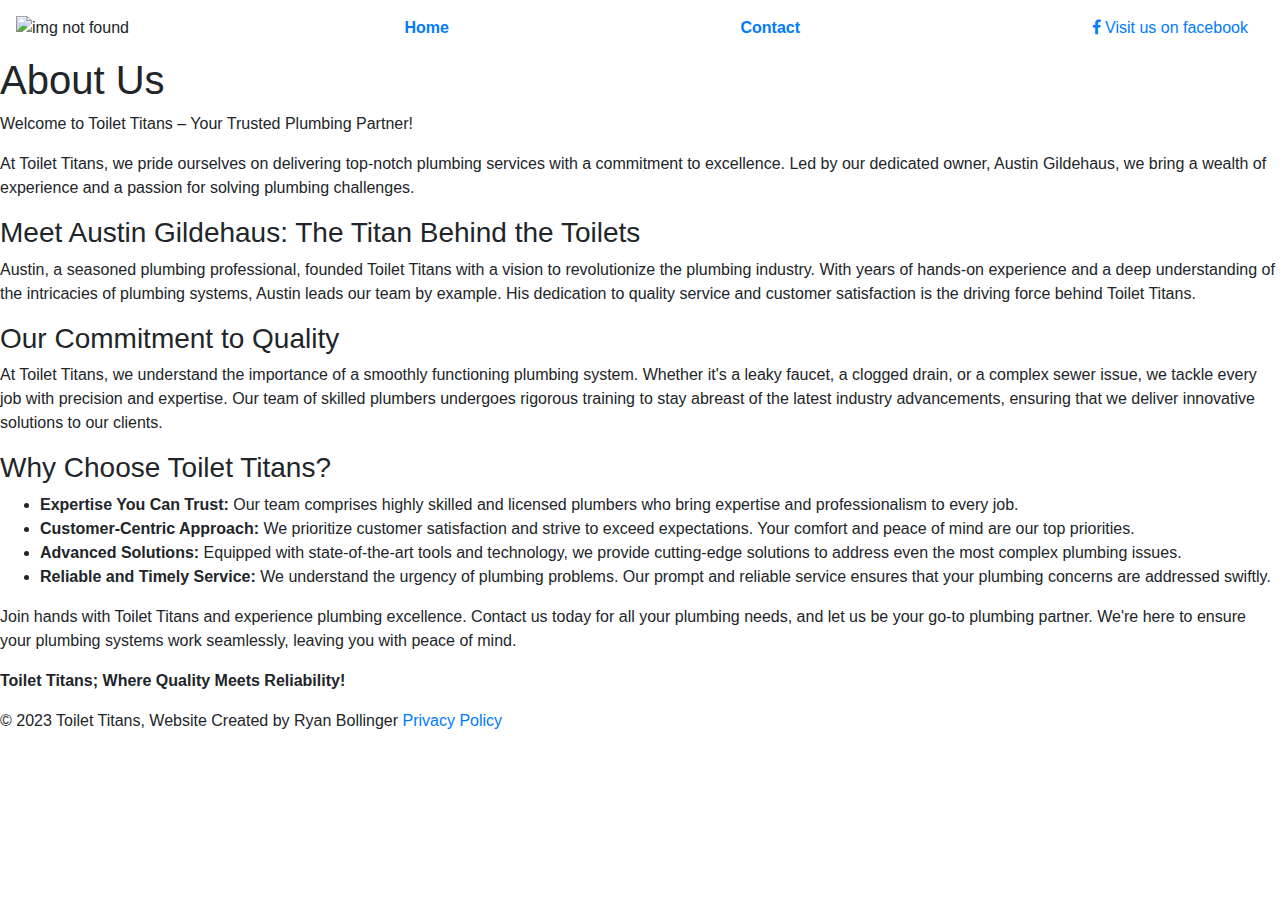
==== flask_app/templates/about_us.html @ 8ad5e964 "style changes" ====
<head>
    <meta charset="UTF-8">
    <meta name="google-adsense-account" content="ca-pub-8284760783766658">  
    <link rel="icon" type="image/x-icon" href="/static/images/1000003068.png">
    <link rel="stylesheet" href="https://cdnjs.cloudflare.com/ajax/libs/font-awesome/4.7.0/css/font-awesome.min.css">
    <link rel="stylesheet" href="https://cdn.jsdelivr.net/npm/bootstrap@4.0.0/dist/css/bootstrap.min.css" integrity="sha384-Gn5384xqQ1aoWXA+058RXPxPg6fy4IWvTNh0E263XmFcJlSAwiGgFAW/dAiS6JXm" crossorigin="anonymous">
    <meta name="viewport" content="width=device-width, initial-scale=1.0">
    <link rel="stylesheet" href="/static/style.css">
    <script async src="https://pagead2.googlesyndication.com/pagead/js/adsbygoogle.js?client=ca-pub-8284760783766658"
    crossorigin="anonymous"></script>
    <meta name="description" content="Professional plumbing services with Toilet Titans. Contact us for camera sewer inspection, drain cleaning, and more.">
    <link rel="stylesheet" href="https://fonts.googleapis.com/css2?family=EB+Garamond&display=swap">
    <title>Toilet Titans</title>
</head>
<body>
    <body>
        <div class="header">
            <div class="navbar">
                <img class="logo" src="/static/images/1000003068.png" alt="img not found" >
                <a href="/" class="nav-link"><strong>Home</strong></a>
                <a href="/contact" class="nav-link"><strong>Contact</strong></a>
                <a href="https://www.facebook.com/profile.php?id=61553675832919" class="nav-link"><i class="fa fa-facebook"></i> Visit us on facebook</a>
            </div>
        </div>
        <div>
            <div class="body">
                <h1>About Us</h1>
                <p>Welcome to Toilet Titans – Your Trusted Plumbing Partner!</p>
                <p>At Toilet Titans, we pride ourselves on delivering top-notch plumbing services with a commitment to
                    excellence. Led by our dedicated owner, Austin Gildehaus, we bring a wealth of experience and a passion
                    for solving plumbing challenges.</p>
                <h3>Meet Austin Gildehaus: The Titan Behind the Toilets</h3>
                <p>Austin, a seasoned plumbing professional, founded Toilet Titans with a vision to revolutionize the
                    plumbing industry. With years of hands-on experience and a deep understanding of the intricacies of
                    plumbing systems, Austin leads our team by example. His dedication to quality service and customer
                    satisfaction is the driving force behind Toilet Titans.</p>
                <h3>Our Commitment to Quality</h3>
                <p>At Toilet Titans, we understand the importance of a smoothly functioning plumbing system. Whether it's a
                    leaky faucet, a clogged drain, or a complex sewer issue, we tackle every job with precision and
                    expertise. Our team of skilled plumbers undergoes rigorous training to stay abreast of the latest
                    industry advancements, ensuring that we deliver innovative solutions to our clients.</p>
                <h3>Why Choose Toilet Titans?</h3>
                <ul>
                    <li class="li"><strong>Expertise You Can Trust:</strong> Our team comprises highly skilled and licensed plumbers
                        who bring expertise and professionalism to every job.</li>
                    <li class="li"><strong>Customer-Centric Approach:</strong> We prioritize customer satisfaction and strive to
                        exceed expectations. Your comfort and peace of mind are our top priorities.</li>
                    <li class="li"><strong>Advanced Solutions:</strong> Equipped with state-of-the-art tools and technology, we
                        provide cutting-edge solutions to address even the most complex plumbing issues.</li>
                    <li class="li"><strong>Reliable and Timely Service:</strong> We understand the urgency of plumbing problems. Our
                        prompt and reliable service ensures that your plumbing concerns are addressed swiftly.</li>
                </ul>
                <p>Join hands with Toilet Titans and experience plumbing excellence. Contact us today for all your plumbing
                    needs, and let us be your go-to plumbing partner. We're here to ensure your plumbing systems work
                    seamlessly, leaving you with peace of mind.</p>
                <p><strong>Toilet Titans; Where Quality Meets Reliability!</strong></p>
            </div>
        </div>
        <div class="footer">
            <p>&copy; 2023 Toilet Titans, Website Created by Ryan Bollinger <a href="/privacy_policy">Privacy Policy</a>
            </p>
        </div>
    </body>
    
    </html>
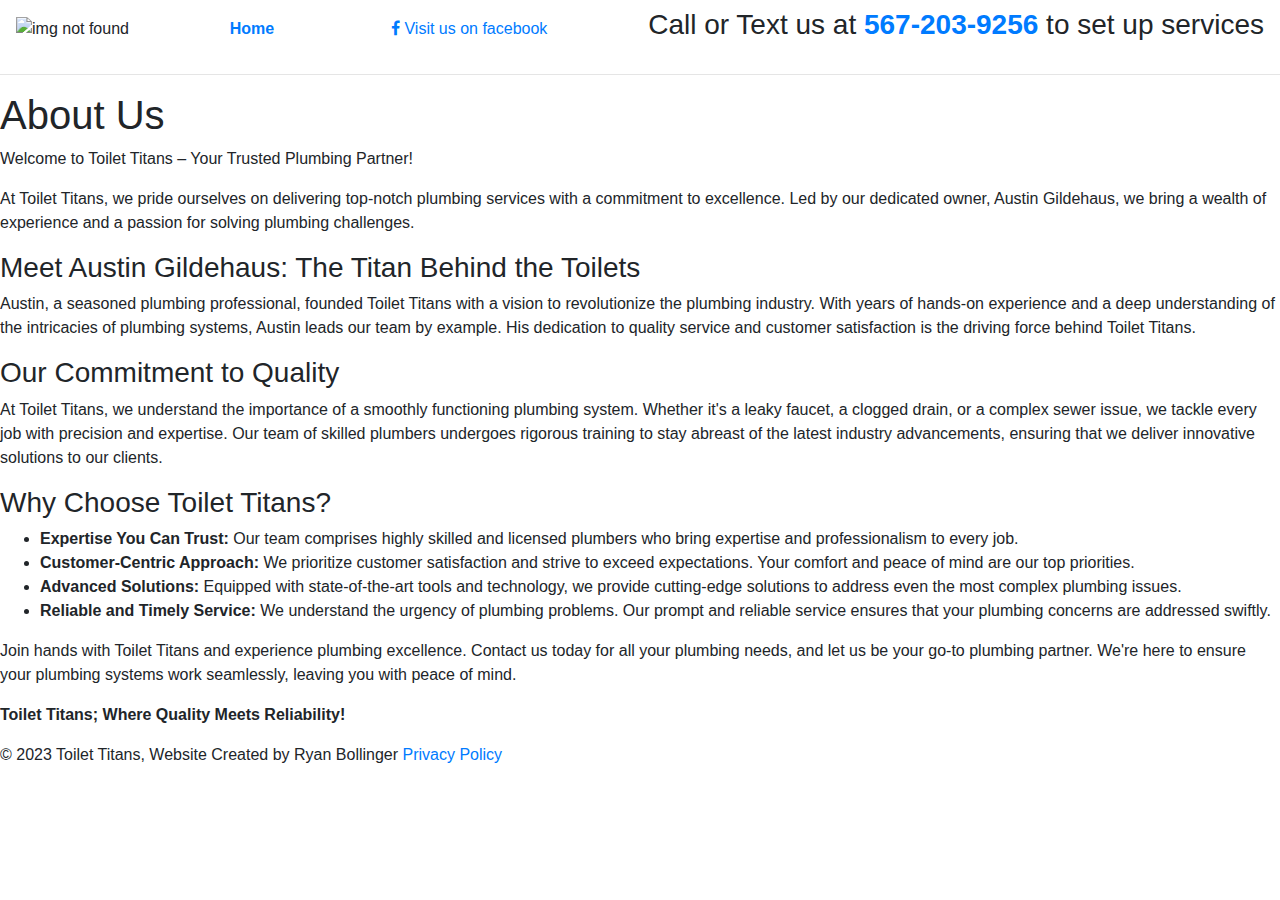
==== commit 77f8457b: "style changes" ====
--- a/flask_app/templates/about_us.html
+++ b/flask_app/templates/about_us.html
@@ -16,11 +16,12 @@
     <body>
         <div class="header">
             <div class="navbar">
-                <img class="logo" src="/static/images/1000003068.png" alt="img not found" >
+                <img class="logo" src="/static/images/1000003068.png" alt="img not found">
                 <a href="/" class="nav-link"><strong>Home</strong></a>
-                <a href="/contact" class="nav-link"><strong>Contact</strong></a>
                 <a href="https://www.facebook.com/profile.php?id=61553675832919" class="nav-link"><i class="fa fa-facebook"></i> Visit us on facebook</a>
+                <h3>Call or Text us at <a href=""><strong>567-203-9256</strong></a> to set up services</h3>
             </div>
+            <hr>
         </div>
         <div>
             <div class="body">
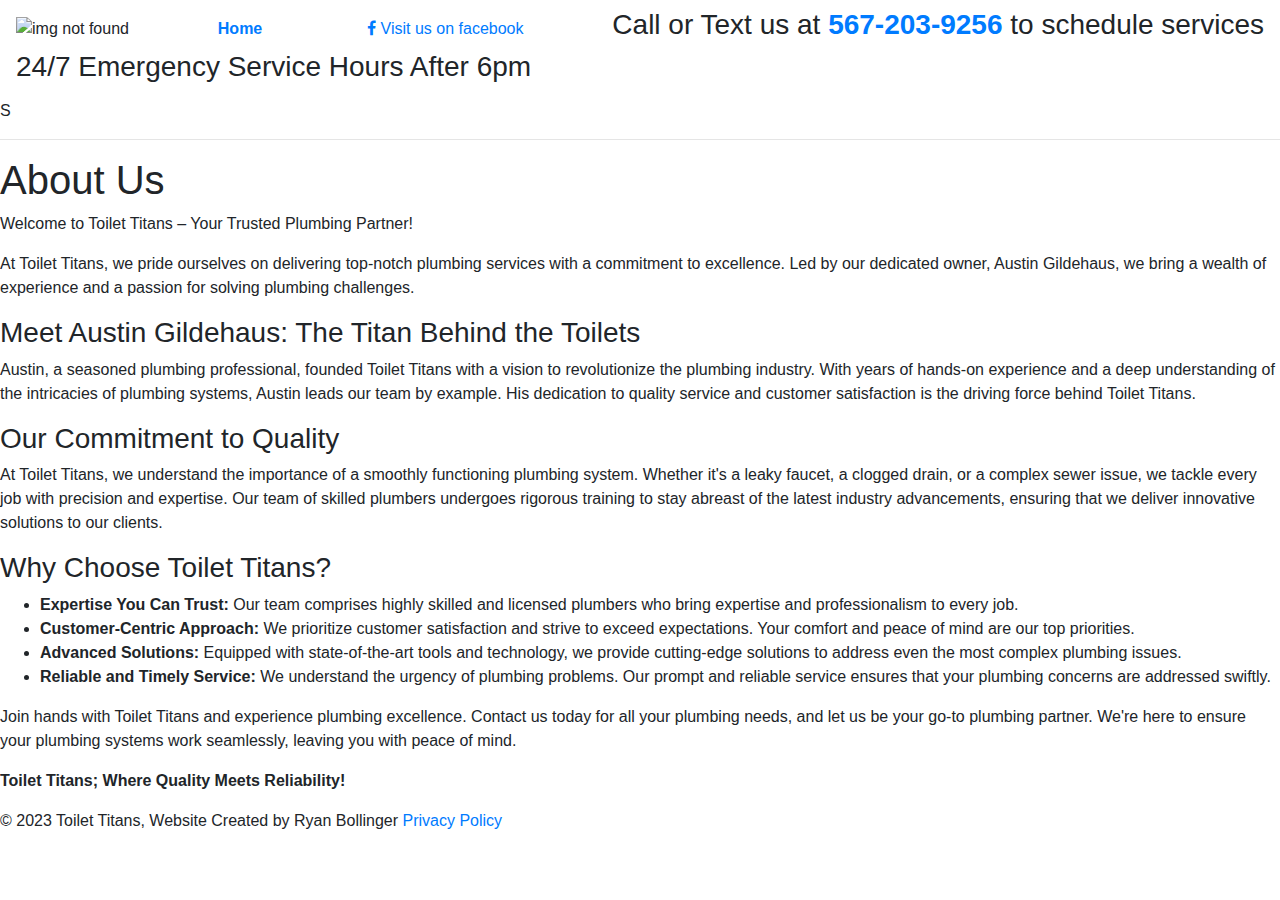
==== commit b7d417ec: "added buisness hours" ====
--- a/flask_app/templates/about_us.html
+++ b/flask_app/templates/about_us.html
@@ -19,8 +19,9 @@
                 <img class="logo" src="/static/images/1000003068.png" alt="img not found">
                 <a href="/" class="nav-link"><strong>Home</strong></a>
                 <a href="https://www.facebook.com/profile.php?id=61553675832919" class="nav-link"><i class="fa fa-facebook"></i> Visit us on facebook</a>
-                <h3>Call or Text us at <a href=""><strong>567-203-9256</strong></a> to set up services</h3>
-            </div>
+                <h3>Call or Text us at <a href="tel:567-203-9256"><strong>567-203-9256</strong></a> to schedule services</h3>
+                <h3>24/7 Emergency Service Hours After 6pm</h3>
+            </div>S
             <hr>
         </div>
         <div>
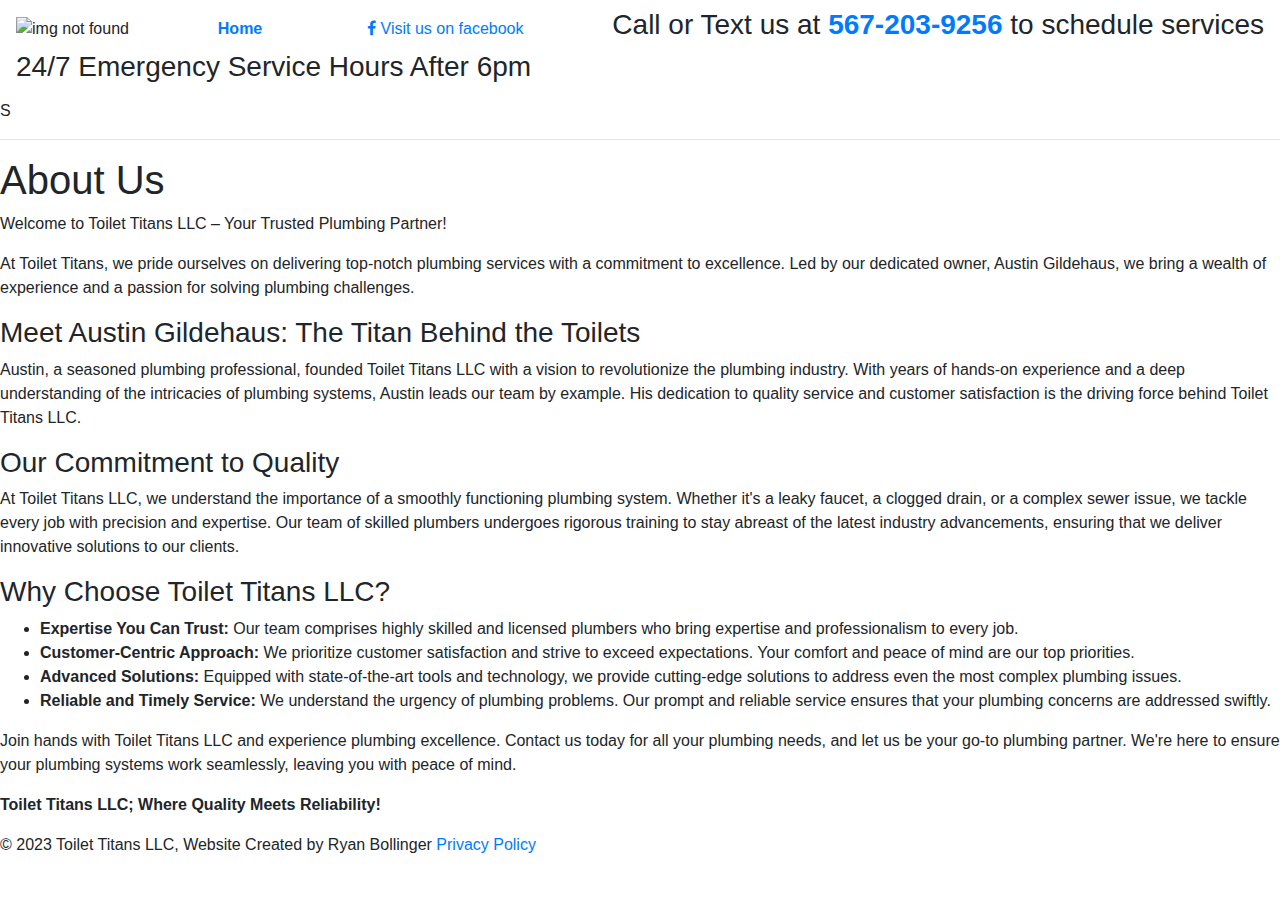
==== commit 27f9111f: "style changes" ====
--- a/flask_app/templates/about_us.html
+++ b/flask_app/templates/about_us.html
@@ -6,8 +6,6 @@
     <link rel="stylesheet" href="https://cdn.jsdelivr.net/npm/bootstrap@4.0.0/dist/css/bootstrap.min.css" integrity="sha384-Gn5384xqQ1aoWXA+058RXPxPg6fy4IWvTNh0E263XmFcJlSAwiGgFAW/dAiS6JXm" crossorigin="anonymous">
     <meta name="viewport" content="width=device-width, initial-scale=1.0">
     <link rel="stylesheet" href="/static/style.css">
-    <script async src="https://pagead2.googlesyndication.com/pagead/js/adsbygoogle.js?client=ca-pub-8284760783766658"
-    crossorigin="anonymous"></script>
     <meta name="description" content="Professional plumbing services with Toilet Titans. Contact us for camera sewer inspection, drain cleaning, and more.">
     <link rel="stylesheet" href="https://fonts.googleapis.com/css2?family=EB+Garamond&display=swap">
     <title>Toilet Titans</title>
@@ -27,21 +25,21 @@
         <div>
             <div class="body">
                 <h1>About Us</h1>
-                <p>Welcome to Toilet Titans – Your Trusted Plumbing Partner!</p>
+                <p>Welcome to Toilet Titans LLC – Your Trusted Plumbing Partner!</p>
                 <p>At Toilet Titans, we pride ourselves on delivering top-notch plumbing services with a commitment to
                     excellence. Led by our dedicated owner, Austin Gildehaus, we bring a wealth of experience and a passion
                     for solving plumbing challenges.</p>
                 <h3>Meet Austin Gildehaus: The Titan Behind the Toilets</h3>
-                <p>Austin, a seasoned plumbing professional, founded Toilet Titans with a vision to revolutionize the
+                <p>Austin, a seasoned plumbing professional, founded Toilet Titans LLC with a vision to revolutionize the
                     plumbing industry. With years of hands-on experience and a deep understanding of the intricacies of
                     plumbing systems, Austin leads our team by example. His dedication to quality service and customer
-                    satisfaction is the driving force behind Toilet Titans.</p>
+                    satisfaction is the driving force behind Toilet Titans LLC.</p>
                 <h3>Our Commitment to Quality</h3>
-                <p>At Toilet Titans, we understand the importance of a smoothly functioning plumbing system. Whether it's a
+                <p>At Toilet Titans LLC, we understand the importance of a smoothly functioning plumbing system. Whether it's a
                     leaky faucet, a clogged drain, or a complex sewer issue, we tackle every job with precision and
                     expertise. Our team of skilled plumbers undergoes rigorous training to stay abreast of the latest
                     industry advancements, ensuring that we deliver innovative solutions to our clients.</p>
-                <h3>Why Choose Toilet Titans?</h3>
+                <h3>Why Choose Toilet Titans LLC?</h3>
                 <ul>
                     <li class="li"><strong>Expertise You Can Trust:</strong> Our team comprises highly skilled and licensed plumbers
                         who bring expertise and professionalism to every job.</li>
@@ -52,14 +50,14 @@
                     <li class="li"><strong>Reliable and Timely Service:</strong> We understand the urgency of plumbing problems. Our
                         prompt and reliable service ensures that your plumbing concerns are addressed swiftly.</li>
                 </ul>
-                <p>Join hands with Toilet Titans and experience plumbing excellence. Contact us today for all your plumbing
+                <p>Join hands with Toilet Titans LLC and experience plumbing excellence. Contact us today for all your plumbing
                     needs, and let us be your go-to plumbing partner. We're here to ensure your plumbing systems work
                     seamlessly, leaving you with peace of mind.</p>
-                <p><strong>Toilet Titans; Where Quality Meets Reliability!</strong></p>
+                <p><strong>Toilet Titans LLC; Where Quality Meets Reliability!</strong></p>
             </div>
         </div>
         <div class="footer">
-            <p>&copy; 2023 Toilet Titans, Website Created by Ryan Bollinger <a href="/privacy_policy">Privacy Policy</a>
+            <p>&copy; 2023 Toilet Titans LLC, Website Created by Ryan Bollinger <a href="/privacy_policy">Privacy Policy</a>
             </p>
         </div>
     </body>
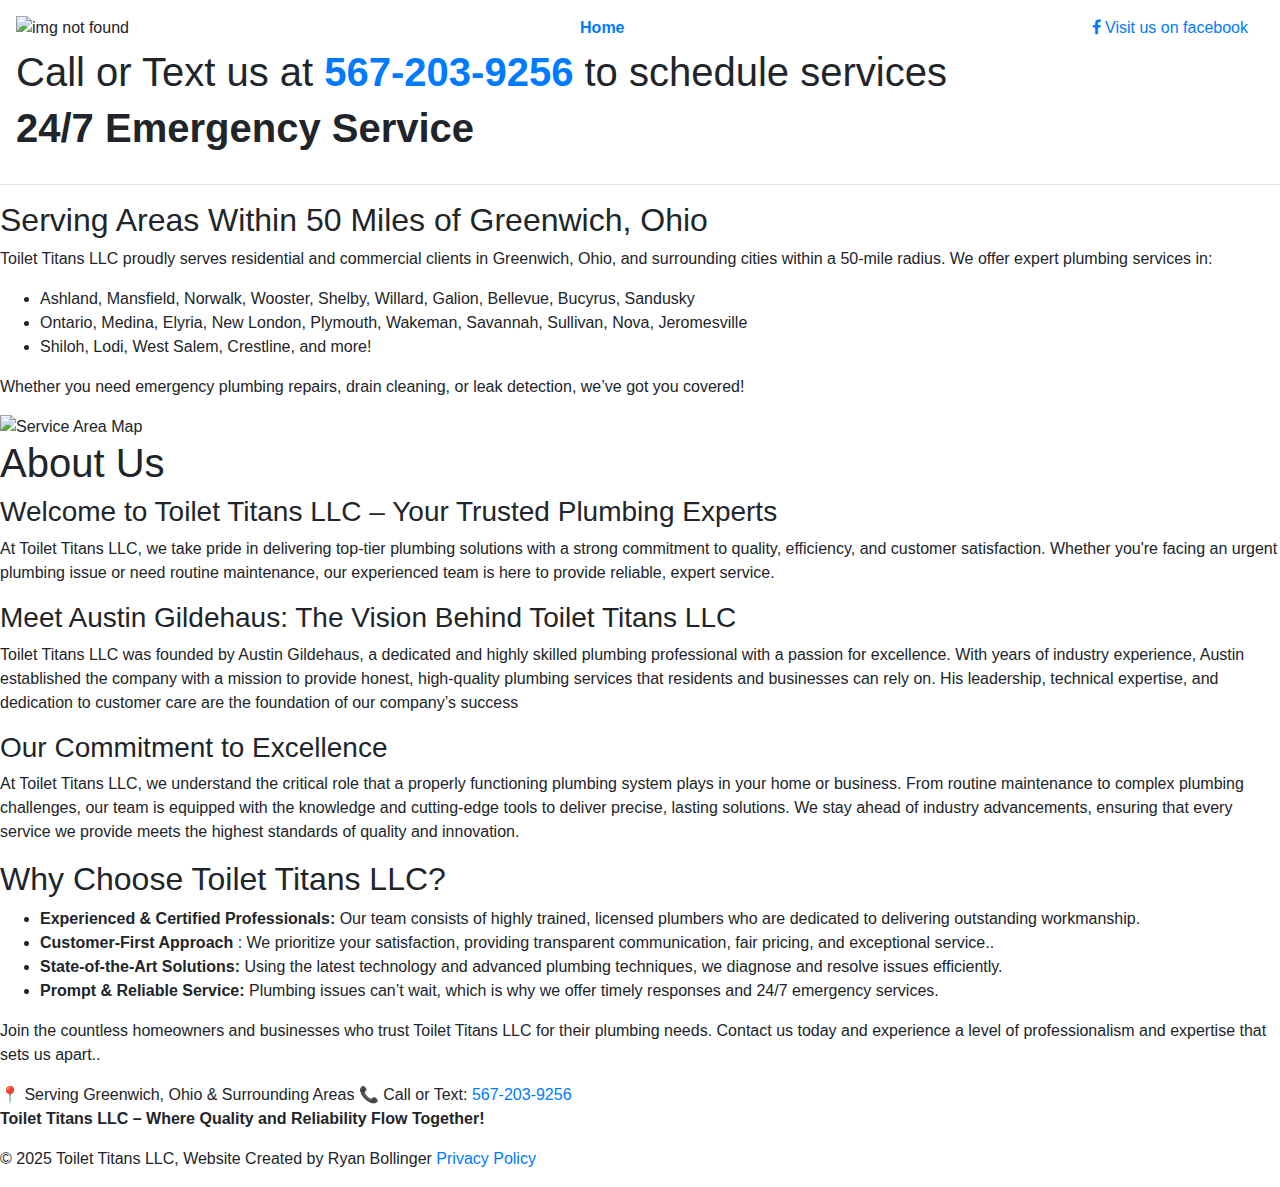
==== commit e3edf25a: "revamp" ====
--- a/flask_app/templates/about_us.html
+++ b/flask_app/templates/about_us.html
@@ -6,60 +6,83 @@
     <link rel="stylesheet" href="https://cdn.jsdelivr.net/npm/bootstrap@4.0.0/dist/css/bootstrap.min.css" integrity="sha384-Gn5384xqQ1aoWXA+058RXPxPg6fy4IWvTNh0E263XmFcJlSAwiGgFAW/dAiS6JXm" crossorigin="anonymous">
     <meta name="viewport" content="width=device-width, initial-scale=1.0">
     <link rel="stylesheet" href="/static/style.css">
-    <meta name="description" content="Professional plumbing services with Toilet Titans. Contact us for camera sewer inspection, drain cleaning, and more.">
+    <meta name="keywords" content="plumbing services, emergency plumber, residential plumbing, drain cleaning, leak repair, Greenwich Ohio, Ashland Ohio">
+    <meta name="description" content="Toilet Titans LLC offers professional plumbing services in Greenwich & Ashland, Ohio. From drain cleaning to leak repair, trust our expert plumbers. Contact us today!">
     <link rel="stylesheet" href="https://fonts.googleapis.com/css2?family=EB+Garamond&display=swap">
-    <title>Toilet Titans</title>
+    <title>Toilet Titans LLC - Professional Plumbing Services in Greenwich & Ashland, Ohio</title>
+
 </head>
 <body>
-    <body>
-        <div class="header">
-            <div class="navbar">
-                <img class="logo" src="/static/images/1000003068.png" alt="img not found">
-                <a href="/" class="nav-link"><strong>Home</strong></a>
-                <a href="https://www.facebook.com/profile.php?id=61553675832919" class="nav-link"><i class="fa fa-facebook"></i> Visit us on facebook</a>
-                <h3>Call or Text us at <a href="tel:567-203-9256"><strong>567-203-9256</strong></a> to schedule services</h3>
-                <h3>24/7 Emergency Service Hours After 6pm</h3>
-            </div>S
-            <hr>
+    <div class="header">
+        <div class="navbar">
+            <img class="logo" src="/static/images/1000003068.png" alt="img not found">
+            <a href="/" class="nav-link"><strong>Home</strong></a>
+            <a href="https://www.facebook.com/profile.php?id=61553675832919" class="nav-link"><i class="fa fa-facebook"></i> Visit us on facebook</a>
+            <h1>Call or Text us at <a href="tel:567-203-9256"><strong>567-203-9256</strong></a> to schedule services</h1>
+            <h1><Strong>24/7 Emergency Service</Strong></h1>
         </div>
-        <div>
-            <div class="body">
-                <h1>About Us</h1>
-                <p>Welcome to Toilet Titans LLC – Your Trusted Plumbing Partner!</p>
-                <p>At Toilet Titans, we pride ourselves on delivering top-notch plumbing services with a commitment to
-                    excellence. Led by our dedicated owner, Austin Gildehaus, we bring a wealth of experience and a passion
-                    for solving plumbing challenges.</p>
-                <h3>Meet Austin Gildehaus: The Titan Behind the Toilets</h3>
-                <p>Austin, a seasoned plumbing professional, founded Toilet Titans LLC with a vision to revolutionize the
-                    plumbing industry. With years of hands-on experience and a deep understanding of the intricacies of
-                    plumbing systems, Austin leads our team by example. His dedication to quality service and customer
-                    satisfaction is the driving force behind Toilet Titans LLC.</p>
-                <h3>Our Commitment to Quality</h3>
-                <p>At Toilet Titans LLC, we understand the importance of a smoothly functioning plumbing system. Whether it's a
-                    leaky faucet, a clogged drain, or a complex sewer issue, we tackle every job with precision and
-                    expertise. Our team of skilled plumbers undergoes rigorous training to stay abreast of the latest
-                    industry advancements, ensuring that we deliver innovative solutions to our clients.</p>
-                <h3>Why Choose Toilet Titans LLC?</h3>
-                <ul>
-                    <li class="li"><strong>Expertise You Can Trust:</strong> Our team comprises highly skilled and licensed plumbers
-                        who bring expertise and professionalism to every job.</li>
-                    <li class="li"><strong>Customer-Centric Approach:</strong> We prioritize customer satisfaction and strive to
-                        exceed expectations. Your comfort and peace of mind are our top priorities.</li>
-                    <li class="li"><strong>Advanced Solutions:</strong> Equipped with state-of-the-art tools and technology, we
-                        provide cutting-edge solutions to address even the most complex plumbing issues.</li>
-                    <li class="li"><strong>Reliable and Timely Service:</strong> We understand the urgency of plumbing problems. Our
-                        prompt and reliable service ensures that your plumbing concerns are addressed swiftly.</li>
-                </ul>
-                <p>Join hands with Toilet Titans LLC and experience plumbing excellence. Contact us today for all your plumbing
-                    needs, and let us be your go-to plumbing partner. We're here to ensure your plumbing systems work
-                    seamlessly, leaving you with peace of mind.</p>
-                <p><strong>Toilet Titans LLC; Where Quality Meets Reliability!</strong></p>
-            </div>
-        </div>
-        <div class="footer">
-            <p>&copy; 2023 Toilet Titans LLC, Website Created by Ryan Bollinger <a href="/privacy_policy">Privacy Policy</a>
-            </p>
+        <hr>
+    </div>
+    <div class="service-area">
+        <h2>Serving Areas Within 50 Miles of Greenwich, Ohio</h2>
+        <p>Toilet Titans LLC proudly serves residential and commercial clients in Greenwich, Ohio, and surrounding cities within a 50-mile radius. We offer expert plumbing services in:</p>
+        <ul>
+            <li>Ashland, Mansfield, Norwalk, Wooster, Shelby, Willard, Galion, Bellevue, Bucyrus, Sandusky</li>
+            <li>Ontario, Medina, Elyria, New London, Plymouth, Wakeman, Savannah, Sullivan, Nova, Jeromesville</li>
+            <li>Shiloh, Lodi, West Salem, Crestline, and more!</li>
+        </ul>
+        <p>Whether you need emergency plumbing repairs, drain cleaning, or leak detection, we’ve got you covered!</p>
+        <img src="/static/images/50MilesFromGreenwich.png" alt="Service Area Map">
+    </div>
+        <div class="mainbody">
+            <h1>About Us</h1>
+            <h3>Welcome to Toilet Titans LLC – Your Trusted Plumbing Experts</h3>
+            <p>At Toilet Titans LLC, we take pride in delivering top-tier plumbing
+                solutions with a strong commitment to quality, efficiency, and
+                customer satisfaction. Whether you're facing an urgent plumbing
+                issue or need routine maintenance, our experienced team is here
+                to provide reliable, expert service.</p>
+            <h3>Meet Austin Gildehaus: The Vision Behind Toilet Titans LLC</h3>
+            <p>Toilet Titans LLC was founded by Austin Gildehaus, a dedicated
+                and highly skilled plumbing professional with a passion for excellence.
+                With years of industry experience, Austin established the company with
+                a mission to provide honest, high-quality plumbing services that
+                residents and businesses can rely on. His leadership, technical
+                expertise, and dedication to customer care are the foundation of
+                our company’s success</p>
+            <h3>Our Commitment to Excellence</h3>
+            <p>At Toilet Titans LLC, we understand
+                the critical role that a properly functioning 
+                plumbing system plays in your home or business.
+                From routine maintenance to complex plumbing challenges,
+                our team is equipped with the knowledge and cutting-edge 
+                tools to deliver precise, lasting solutions. We stay
+                ahead of industry advancements, ensuring that every service
+                we provide meets the highest standards of quality and innovation.</p>
+            <h2>Why Choose Toilet Titans LLC?</h2>
+            <ul>
+                <li class="li"><strong>Experienced & Certified Professionals:</strong> Our team consists
+                    of highly trained, licensed plumbers who are dedicated to delivering outstanding workmanship.</li>
+
+                <li class="li"><strong>Customer-First Approach</strong> : We prioritize your satisfaction,
+                    providing transparent communication, fair pricing, and exceptional service..</li>
+
+                <li class="li"><strong>State-of-the-Art Solutions:</strong>  Using the latest technology
+                    and advanced plumbing techniques, we diagnose and resolve issues efficiently.</li>
+                    
+                <li class="li"><strong>Prompt & Reliable Service: </strong> Plumbing issues can’t wait, which
+                    is why we offer timely responses and 24/7 emergency services.</li>
+            </ul>
+            <p>Join the countless homeowners and businesses who trust Toilet Titans LLC for their plumbing needs.
+                Contact us today and experience a level of professionalism and expertise that sets us apart..</p>
+                📍 Serving Greenwich, Ohio & Surrounding Areas
+                📞 Call or Text: <a href="tel:567-203-9256">567-203-9256</a>
+            <p><strong>Toilet Titans LLC – Where Quality and Reliability Flow Together!</strong></p>
         </div>
     </body>
+    <div class="footer">
+        <p>&copy; 2025 Toilet Titans LLC, Website Created by Ryan Bollinger <a href="/privacy_policy">Privacy Policy</a>
+        </p>
+    </div>
     
     </html>